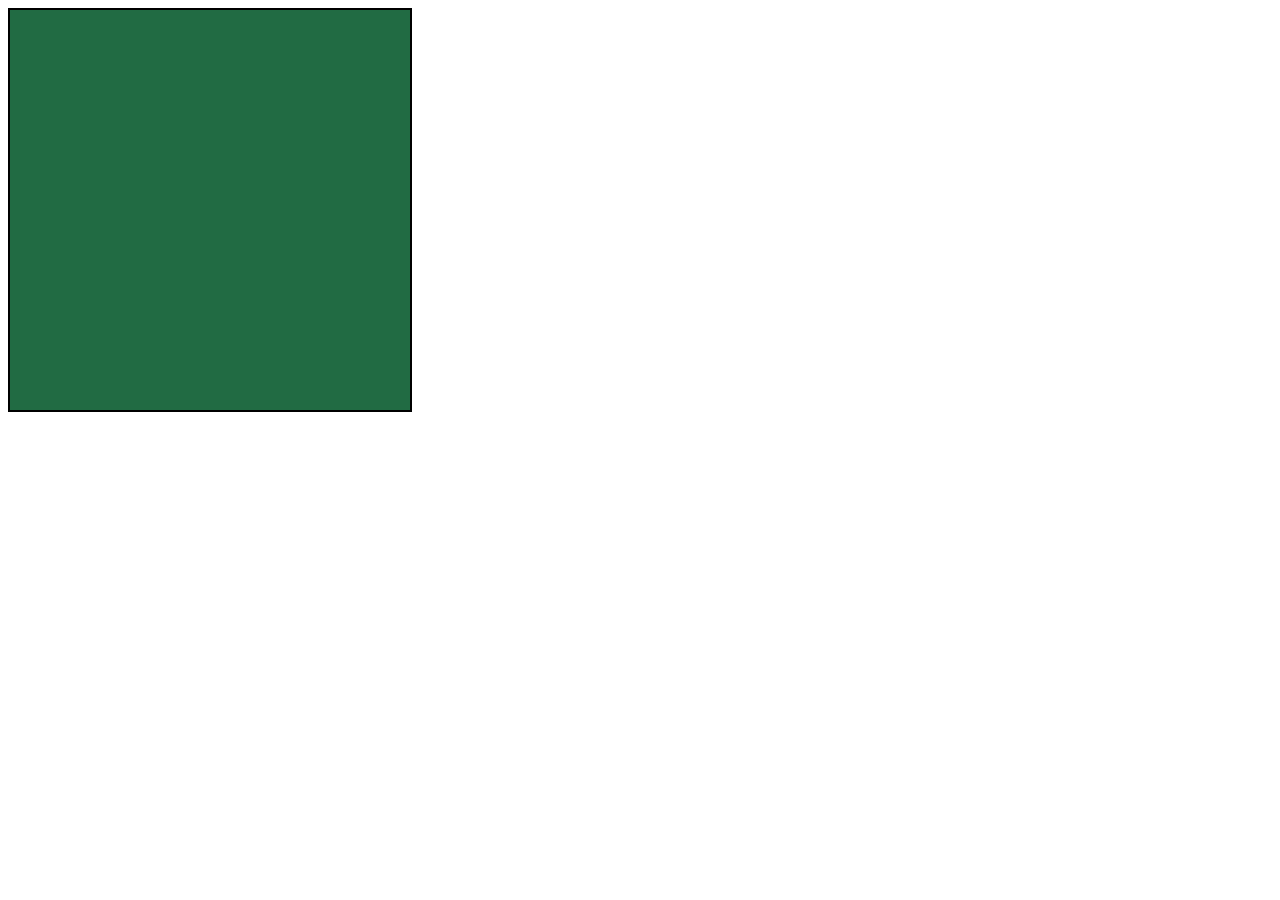
==== 1-srodkowanie/index.html @ 3e8bf9ad "commit" ====
<!DOCTYPE html>
<html lang="en">
<head>
	<meta charset="UTF-8">
	<title>Wyśrodkowanie wertykalne i horyzontalne</title>
	<link rel="stylesheet" href="css/style.css">
</head>
<body>
	<div class="square">
		<div class="inner-square"></div>
	</div>
</body>
</html>
---- 1-srodkowanie/css/style.css ----
.square {
	height: 400px;
	width: 400px;
	background: #216b43;
	border: 2px solid black;
}
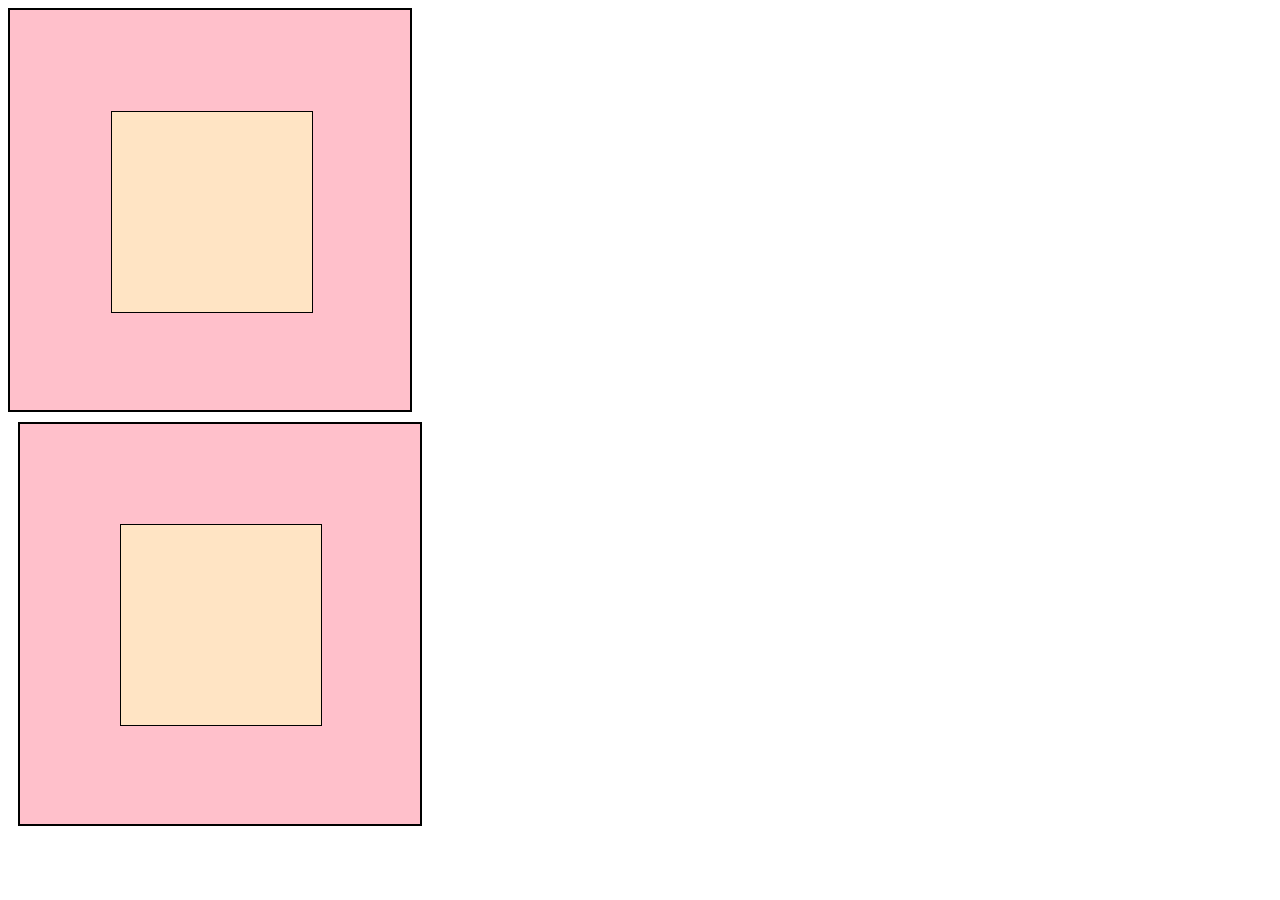
==== commit 8a0c8794: "commit" ====
--- a/1-srodkowanie/index.html
+++ b/1-srodkowanie/index.html
@@ -9,5 +9,10 @@
 	<div class="square">
 		<div class="inner-square"></div>
 	</div>
+	
+	<div class="square2" id="square2">
+		<div class="inner-square2"></div>
+	</div>
+	
 </body>
 </html>--- a/1-srodkowanie/css/style.css
+++ b/1-srodkowanie/css/style.css
@@ -1,6 +1,37 @@
 .square {
 	height: 400px;
 	width: 400px;
-	background: #216b43;
+	background: pink;
 	border: 2px solid black;
-}+	position: relative;
+}
+
+.inner-square {
+	height: 200px;
+	width: 200px;
+	background-color: bisque;
+	border: 1px solid black;
+	position: absolute;
+	transform: translate(50%, 50%);
+}
+
+
+.square2 {
+	height: 400px;
+	width: 400px;
+	background: pink;
+	border: 2px solid black;
+}
+
+#square2 {
+	margin: 10px;
+}
+
+.inner-square2 {
+	height: 200px;
+	width: 200px;
+	background-color: bisque;
+	border: 1px solid black;
+	margin-left: 100px;
+	margin-top: 100px;
+}
